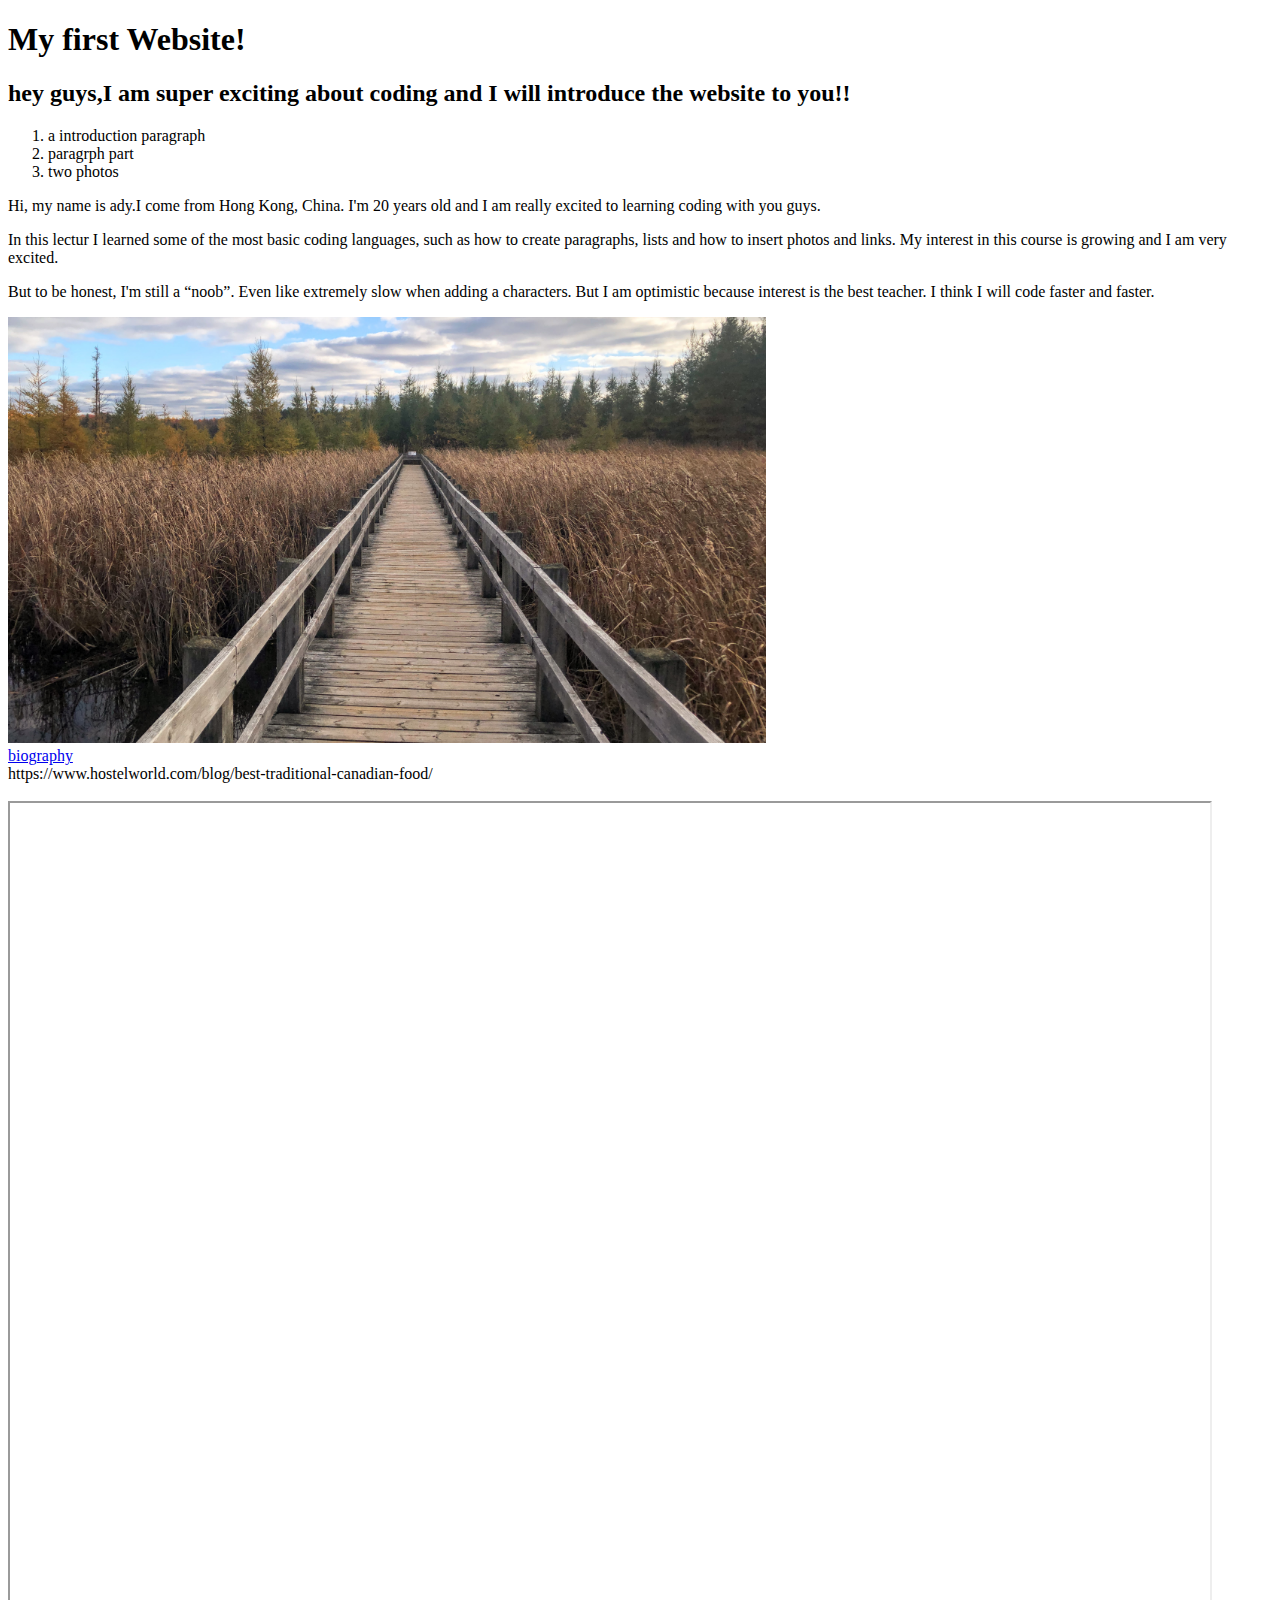
==== index.html @ 6a7b226f "My Model 3 Lab is ready" ====
<!DOCTYPE html>
<!--[if lt IE 7]>      <html class="no-js lt-ie9 lt-ie8 lt-ie7"> <![endif]-->
<!--[if IE 7]>         <html class="no-js lt-ie9 lt-ie8"> <![endif]-->
<!--[if IE 8]>         <html class="no-js lt-ie9"> <![endif]-->
<!--[if gt IE 8]>      <html class="no-js"> <!--<![endif]-->
<html>
    <head>
        <meta charset="utf-8">
        <meta http-equiv="X-UA-Compatible" content="IE=edge">
        <title>my first website</title>
        <meta name="description" content="">
        <meta name="viewport" content="width=device-width, initial-scale=1">
        <link rel="stylesheet" href="">
    </head>
    <body>
        <!--[if lt IE 7]>
            <p class="browsehappy">You are using an <strong>outdated</strong> browser. Please <a href="#">upgrade your browser</a> to improve your experience.</p>
        <![endif]-->
        <h1>My first Website!</h1>
        <h2> hey guys,I am super exciting about coding and I will introduce the website to you!!</h2>
        <ol>
         <li>a introduction paragraph</li>
         <li>paragrph part</li>
         <li>two photos</li>
        </ol>
<p>Hi, my name is ady.I come from Hong Kong, China. I'm 20 years old and I am really excited to learning coding with you guys.</P>
<p>In this lectur I learned some of the most basic coding languages, such as how to create paragraphs, lists and how to insert photos and links. My interest in this course is growing and I am very excited.</P>
<p>But to be honest, I'm still a “noob”. Even like extremely slow when adding a characters. But I am optimistic because interest is the best teacher. I think I will code faster and faster.</P>
<img src="boardwalk.jpg"width="60%" alt="a wooden walk cross a marsh">
<br>
<a href="biography.html">biography</a>
<br>
<a>https://www.hostelworld.com/blog/best-traditional-canadian-food/</a>
<br>
<br>
<iframe src="https://www.chinahighlights.com/travelguide/chinese-food/eight-chinese-dishes.htm" width="1200" height="1600"></iframe>

    </body>
</html>
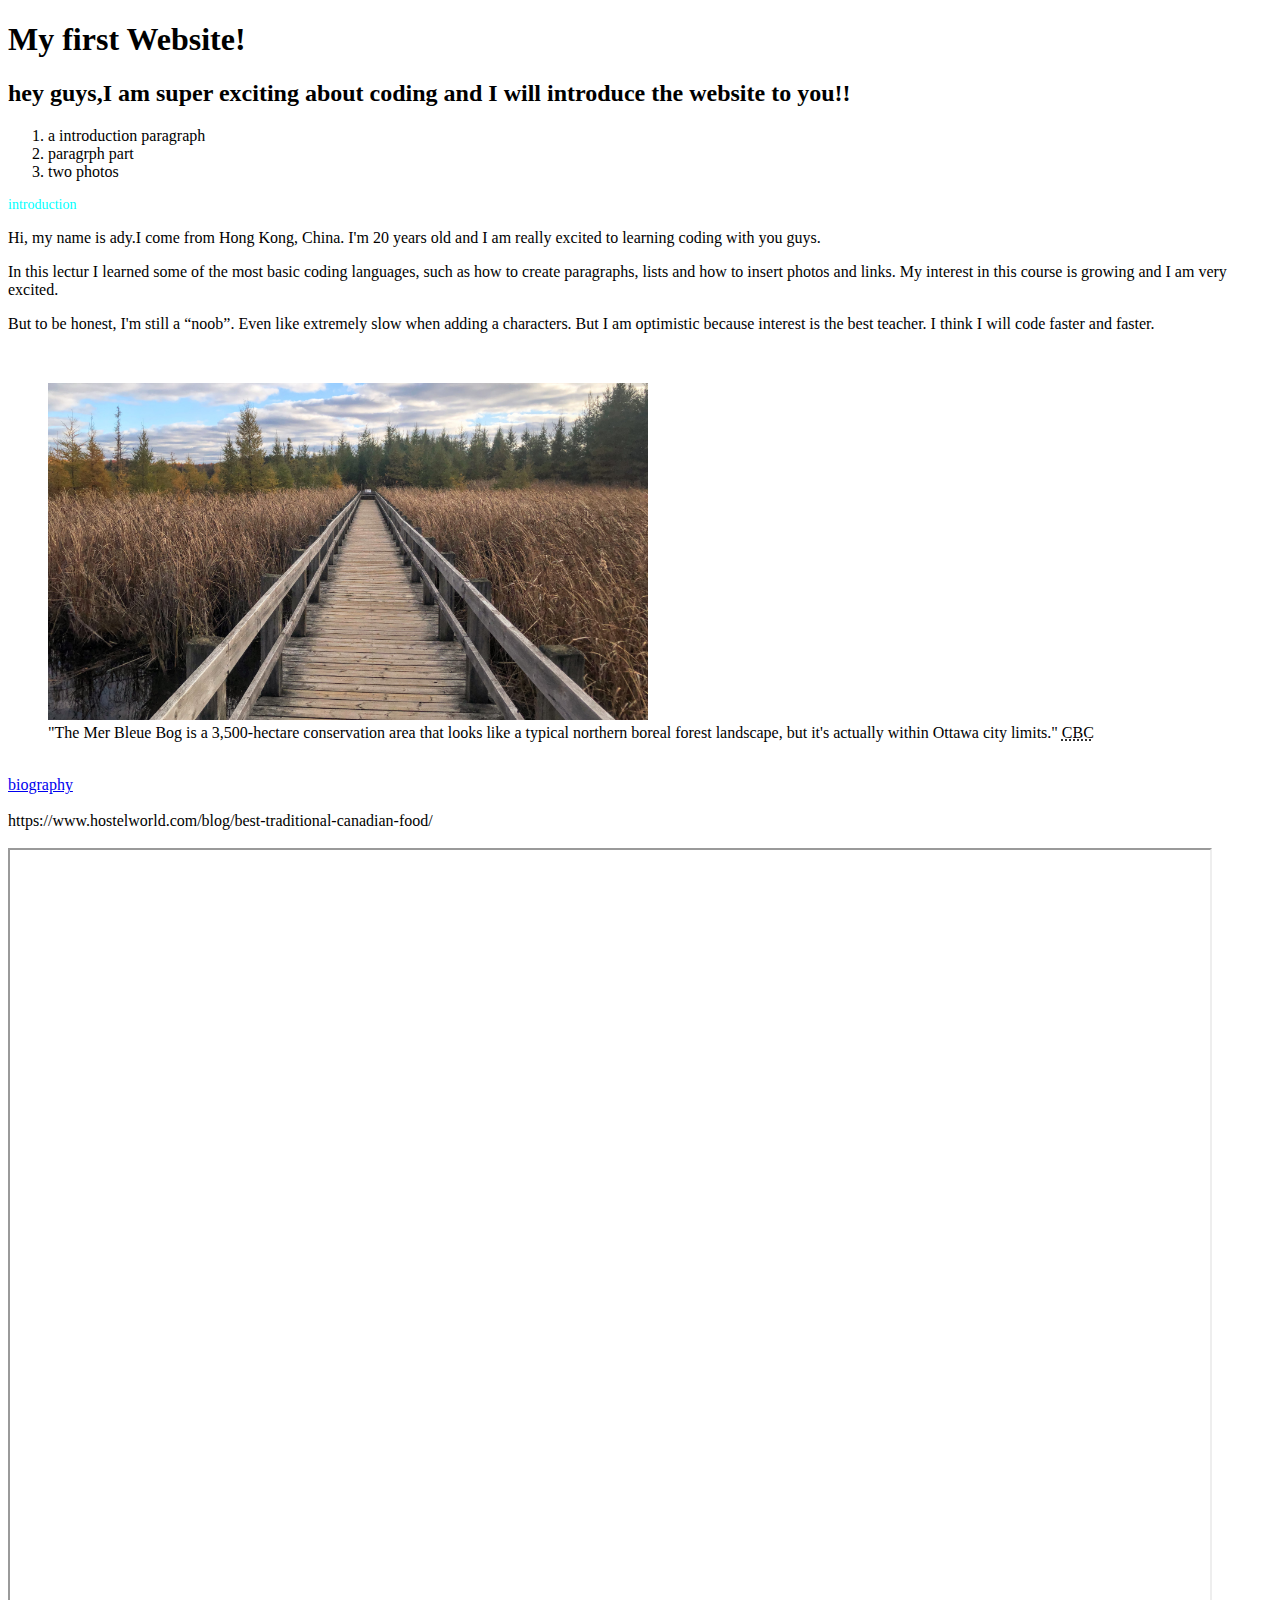
==== commit 42364de5: "Add files via upload" ====
--- a/index.html
+++ b/index.html
@@ -7,10 +7,10 @@
     <head>
         <meta charset="utf-8">
         <meta http-equiv="X-UA-Compatible" content="IE=edge">
-        <title>my first website</title>
+        <title>ady's first website</title>
         <meta name="description" content="">
         <meta name="viewport" content="width=device-width, initial-scale=1">
-        <link rel="stylesheet" href="">
+        <link rel="stylesheet" href="style.css">
     </head>
     <body>
         <!--[if lt IE 7]>
@@ -23,12 +23,19 @@
          <li>paragrph part</li>
          <li>two photos</li>
         </ol>
+
+<p class="intropara"> introduction
 <p>Hi, my name is ady.I come from Hong Kong, China. I'm 20 years old and I am really excited to learning coding with you guys.</P>
 <p>In this lectur I learned some of the most basic coding languages, such as how to create paragraphs, lists and how to insert photos and links. My interest in this course is growing and I am very excited.</P>
 <p>But to be honest, I'm still a “noob”. Even like extremely slow when adding a characters. But I am optimistic because interest is the best teacher. I think I will code faster and faster.</P>
-<img src="boardwalk.jpg"width="60%" alt="a wooden walk cross a marsh">
+
 <br>
-<a href="biography.html">biography</a>
+<figure>
+    <img src="boardwalk.jpg"width="60%" alt="a wooden walk cross a marsh">
+<figcaption>"The Mer Bleue Bog is a 3,500-hectare conservation area that looks like a typical northern boreal forest landscape, but it's actually within Ottawa city limits." <abbr title="the Canadian Broadcasting Corporation">CBC</abbr></figcaption>
+</figure>
+<br>
+<nav><a href="biography.html">biography</a></nav>
 <br>
 <a>https://www.hostelworld.com/blog/best-traditional-canadian-food/</a>
 <br>
--- a/style.css
+++ b/style.css
@@ -0,0 +1,12 @@
+img{
+    max-width: 600px;
+}
+
+.intropara{
+    font-size: 14px;
+    color:aqua ;
+}
+
+abbr{
+    display:inline;
+}